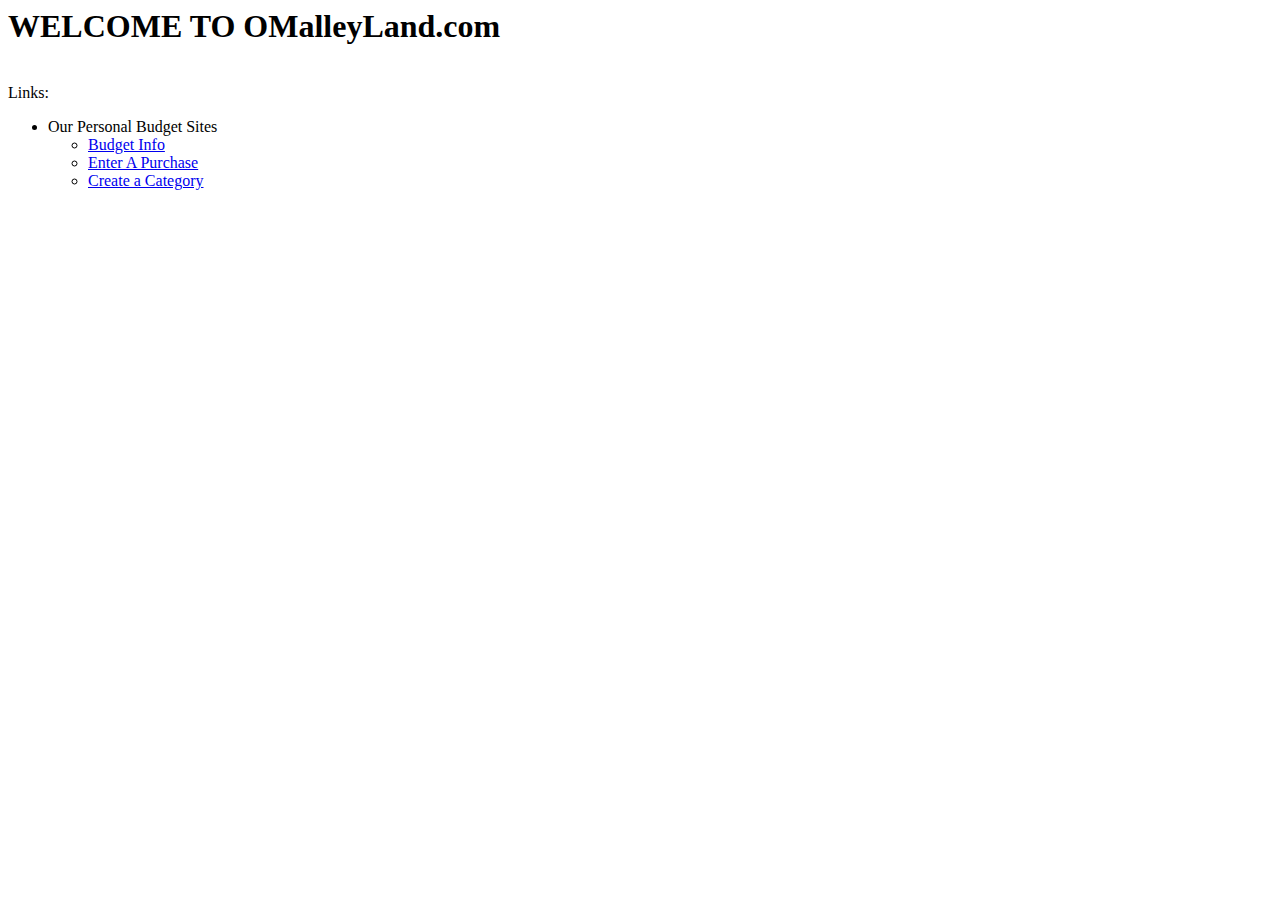
==== index.html @ b925f52e "Found a bunch of errors with regards to the DB Connection. Added an index.html home page." ====
<HTML>
<HEAD><TITLE>OMalleyLand.com</TITLE></HEAD>
<BODY>

<H1>WELCOME TO OMalleyLand.com</H1>
<BR />
Links:<BR />
<ul>
	<li>Our Personal Budget Sites</li>
	<ul>
		<li><a href="http://www.omalleyland.com/php/OMalleyLandBudget/index.php">Budget Info</a></li>
		<li><a href="http://www.omalleyland.com/php/OMalleyLandBudget/createDebit.php">Enter A Purchase</a></li>
		<li><a href="http://www.omalleyland.com/php/OMalleyLandBudget/createParentCategory.php">Create a Category</a></li>
	</ul>
</ul>
</BODY>
</HTML>
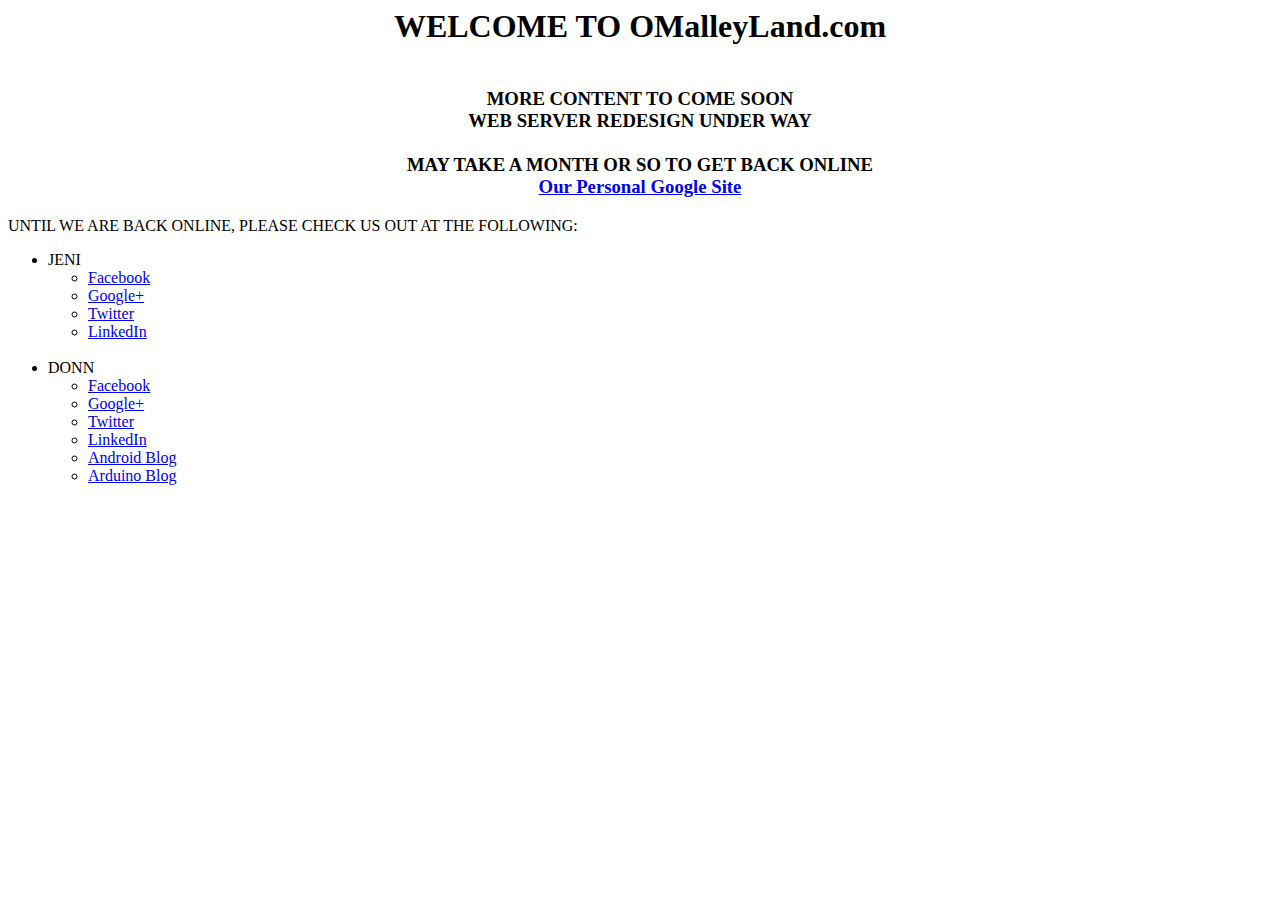
==== commit 97afa5a8: "Deleted version folders/files, unecessary. Updated index.html to be more of a real landing page so v" ====
--- a/index.html
+++ b/index.html
@@ -1,17 +1,43 @@
 <HTML>
-<HEAD><TITLE>OMalleyLand.com</TITLE></HEAD>
-<BODY>
+	<HEAD><TITLE>OMalleyLand.com</TITLE></HEAD>
+	<BODY>
 
-<H1>WELCOME TO OMalleyLand.com</H1>
-<BR />
-Links:<BR />
-<ul>
-	<li>Our Personal Budget Sites</li>
-	<ul>
-		<li><a href="http://www.omalleyland.com/php/OMalleyLandBudget/index.php">Budget Info</a></li>
-		<li><a href="http://www.omalleyland.com/php/OMalleyLandBudget/createDebit.php">Enter A Purchase</a></li>
-		<li><a href="http://www.omalleyland.com/php/OMalleyLandBudget/createParentCategory.php">Create a Category</a></li>
-	</ul>
-</ul>
-</BODY>
+		<CENTER>
+			<H1>
+				WELCOME TO OMalleyLand.com
+			</H1>
+			<H3>
+				<BR />
+				MORE CONTENT TO COME SOON
+				<BR />
+				WEB SERVER REDESIGN UNDER WAY
+				<BR />
+				<BR />
+				MAY TAKE A MONTH OR SO TO GET BACK ONLINE
+				<BR />
+				<A href="http://personal.omalleyland.com" target="_blank">Our Personal Google Site</a>
+			</H3>
+		</CENTER>
+		UNTIL WE ARE BACK ONLINE, PLEASE CHECK US OUT AT THE FOLLOWING: <BR />
+		<UL>
+			<LI>JENI</LI>
+				<UL>
+					<LI><A href="http://www.facebook.com/StitchesByJeni" target="_blank">Facebook</A></LI>
+					<LI><A href="https://plus.google.com/113589905093047155440/posts" target="_blank">Google+</A></LI>
+					<LI><A href="http://www.Twitter.com/StitchesByJeni" target="_blank">Twitter</A></LI>
+					<LI><A href="http://www.linkedin.com/pub/jennifer-omalley/2a/523/7b0" target="_blank">LinkedIn</A></LI>
+				</UL>
+			<BR />
+			<LI>DONN</LI>
+				<UL>
+					<LI><A href="http://www.facebook.com/donn.omalley" target="_blank">Facebook</A></LI>
+					<LI><A href="https://plus.google.com/115753215916612961833/posts" target="_blank">Google+</A></LI>
+					<LI><A href="http://www.Twitter.com/DonnOMalley" target="_blank">Twitter</A></LI>
+					<LI><A href="http://www.linkedin.com/in/DonnOMalley" target="_blank">LinkedIn</A></LI>
+					<LI><A href="http://android.omalleyland.com" target="_blank">Android Blog</A></LI>
+					<LI><A href="http://arduino.omalleyland.com" target="_blank">Arduino Blog</A></LI>
+				</UL>
+		</UL>
+
+	</BODY>
 </HTML>
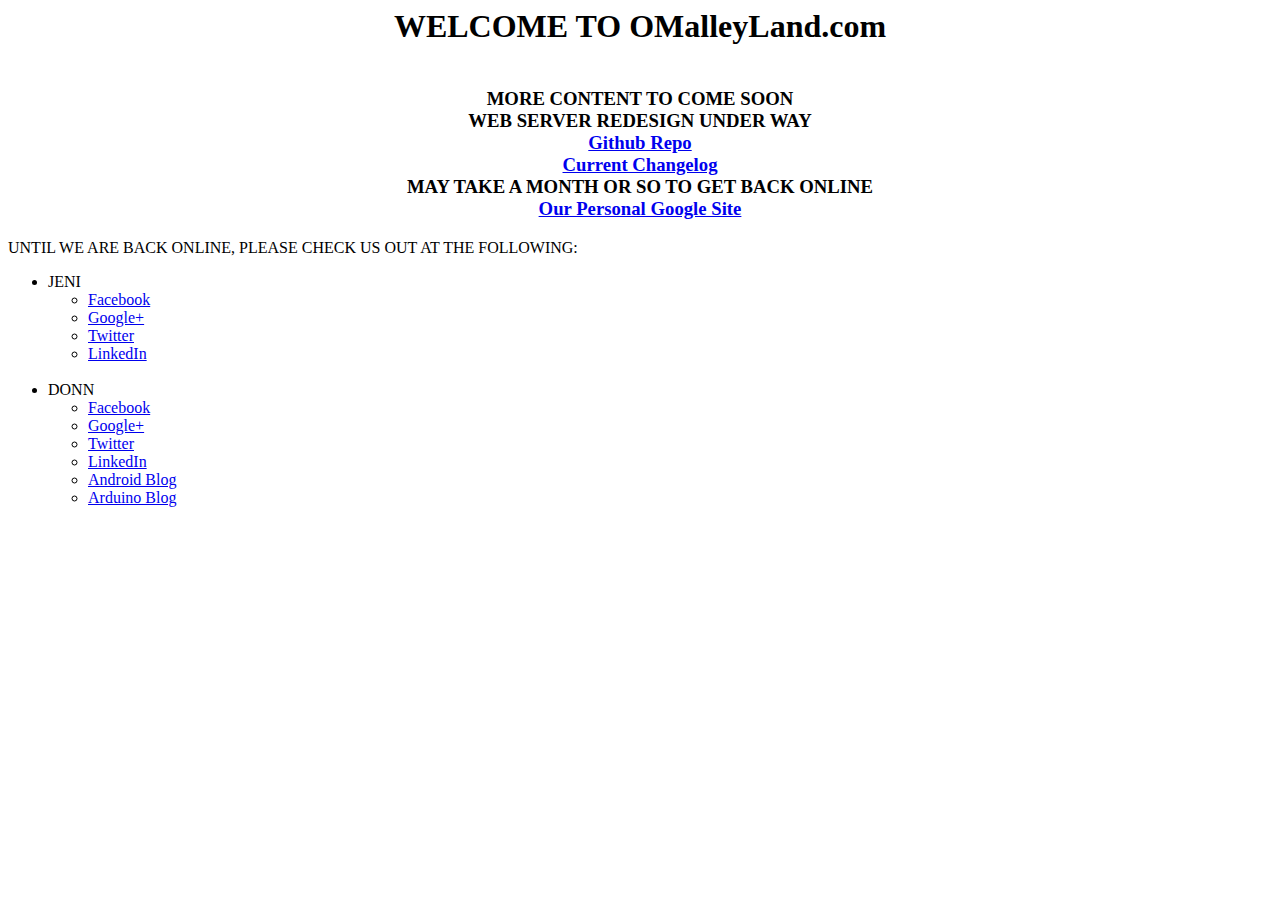
==== commit 46da435f: "Added Github Repo and Changelog to home page and did last README modification for this version numbe" ====
--- a/index.html
+++ b/index.html
@@ -12,6 +12,9 @@
 				<BR />
 				WEB SERVER REDESIGN UNDER WAY
 				<BR />
+				<A href="https://github.com/DonnOMalley/OMalleyLandBudget_www" target="_blank">Github Repo</A>
+				<BR />
+				<A href="https://github.com/DonnOMalley/OMalleyLandBudget_www#changelog" target="_blank">Current Changelog</A>
 				<BR />
 				MAY TAKE A MONTH OR SO TO GET BACK ONLINE
 				<BR />
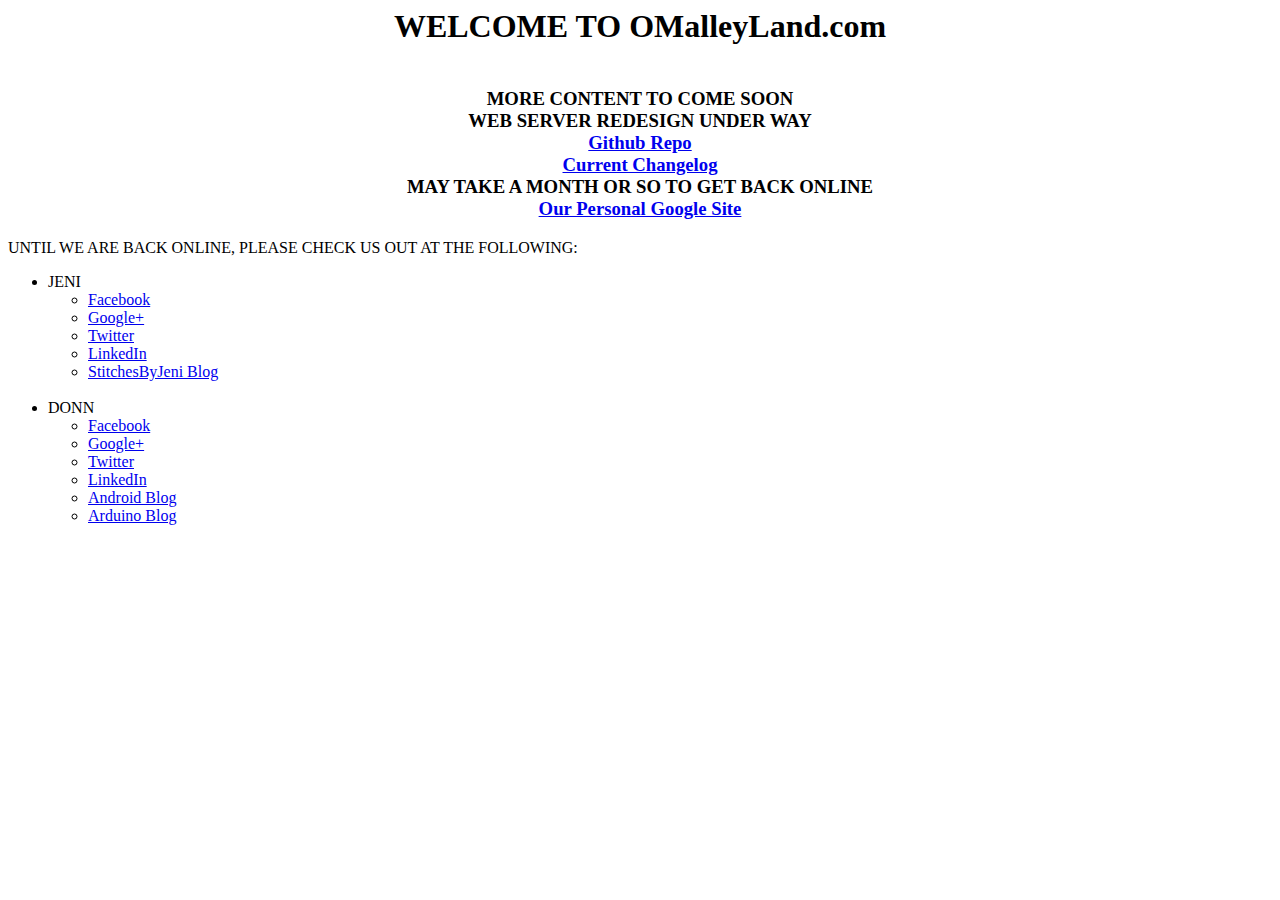
==== commit cee6c5fd: "Added StitchesByJeni Blog Link for Jen's List" ====
--- a/index.html
+++ b/index.html
@@ -29,6 +29,7 @@
 					<LI><A href="https://plus.google.com/113589905093047155440/posts" target="_blank">Google+</A></LI>
 					<LI><A href="http://www.Twitter.com/StitchesByJeni" target="_blank">Twitter</A></LI>
 					<LI><A href="http://www.linkedin.com/pub/jennifer-omalley/2a/523/7b0" target="_blank">LinkedIn</A></LI>
+					<LI><A href="http://stitchesbyjeni.blogspot.com" target="_blank">StitchesByJeni Blog</A></LI>
 				</UL>
 			<BR />
 			<LI>DONN</LI>
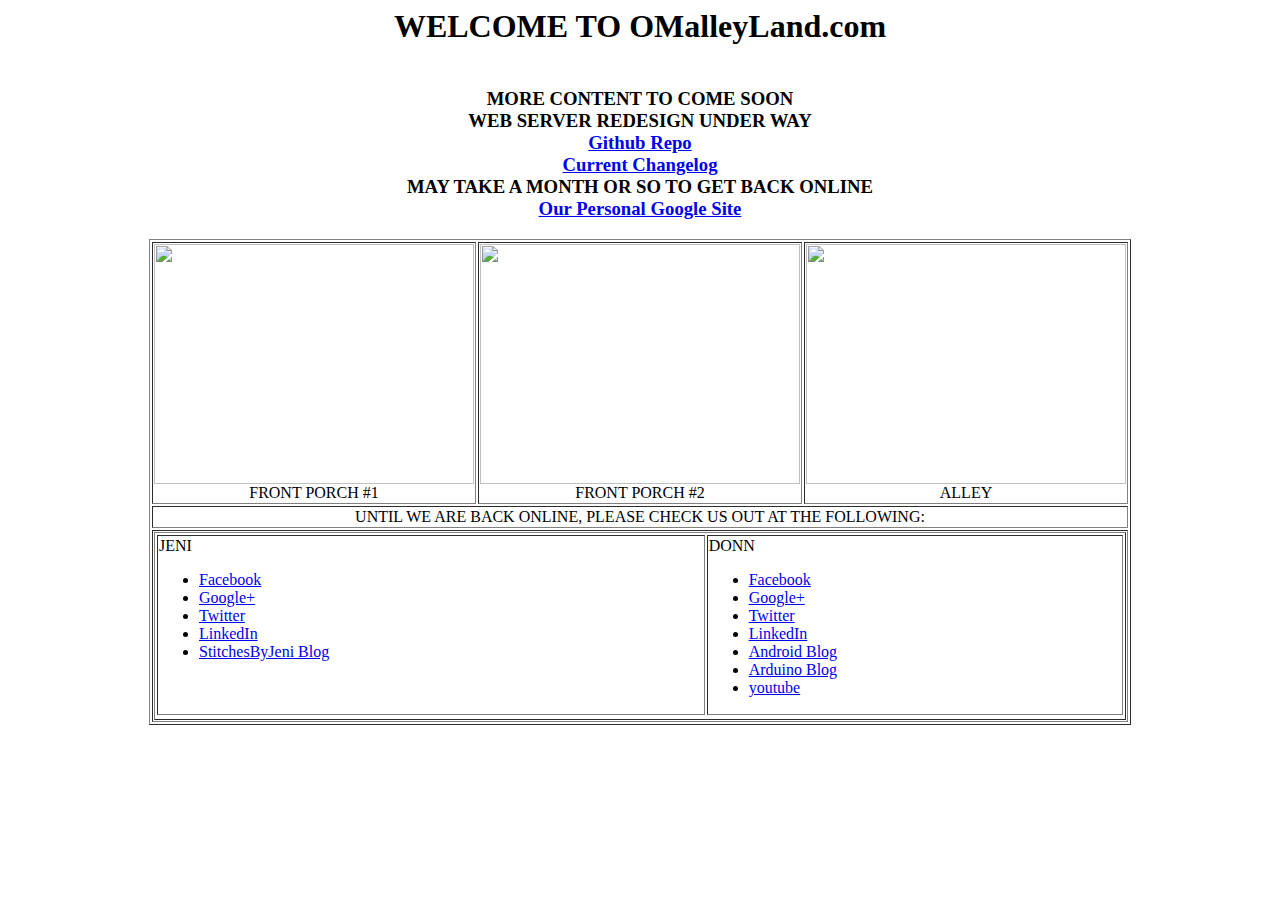
==== commit f2bf5e01: "Added cameras(front porches and alley) as well as Donn's youtube link" ====
--- a/index.html
+++ b/index.html
@@ -20,28 +20,57 @@
 				<BR />
 				<A href="http://personal.omalleyland.com" target="_blank">Our Personal Google Site</a>
 			</H3>
+		
+			<TABLE WITDH="100%" BORDER=1>
+				<TR>
+					<TD ALIGN-"CENTER">
+						<IMG SRC="http://omalleyland.com:8081/mjpeg.cgi" HEIGHT="240" WIDTH="320"><BR />
+						<CENTER>FRONT PORCH #1</CENTER>
+					</TD>
+					<TD ALIGN-"CENTER">
+						<IMG SRC="http://omalleyland.com:8082/mjpeg.cgi" HEIGHT="240" WIDTH="320"><BR />
+						<CENTER>FRONT PORCH #2</CENTER>
+					</TD>
+					<TD ALIGN-"CENTER">
+						<IMG SRC="http://omalleyland.com:8084/mjpeg.cgi" HEIGHT="240" WIDTH="320"><BR />
+						<CENTER>ALLEY</CENTER>
+					</TD>
+				</TR>
+				<TR>
+					<TD COLSPAN="3"><CENTER>UNTIL WE ARE BACK ONLINE, PLEASE CHECK US OUT AT THE FOLLOWING:</CENTER></TD>
+				</TR>
+				<TR>
+					<TD COLSPAN="3">
+						<TABLE BORDER=1 WIDTH="100%">
+							<TR>
+								<TD VALIGN="TOP">
+									JENI
+									<UL>
+										<LI><A href="http://www.facebook.com/StitchesByJeni" target="_blank">Facebook</A></LI>
+										<LI><A href="https://plus.google.com/113589905093047155440/posts" target="_blank">Google+</A></LI>
+										<LI><A href="http://www.Twitter.com/StitchesByJeni" target="_blank">Twitter</A></LI>
+										<LI><A href="http://www.linkedin.com/pub/jennifer-omalley/2a/523/7b0" target="_blank">LinkedIn</A></LI>
+										<LI><A href="http://stitchesbyjeni.blogspot.com" target="_blank">StitchesByJeni Blog</A></LI>
+									</UL>
+								</TD>
+								<TD VALIGN="TOP">
+									DONN
+									<UL>
+										<LI><A href="http://www.facebook.com/donn.omalley" target="_blank">Facebook</A></LI>
+										<LI><A href="https://plus.google.com/115753215916612961833/posts" target="_blank">Google+</A></LI>
+										<LI><A href="http://www.Twitter.com/DonnOMalley" target="_blank">Twitter</A></LI>
+										<LI><A href="http://www.linkedin.com/in/DonnOMalley" target="_blank">LinkedIn</A></LI>
+										<LI><A href="http://android.omalleyland.com" target="_blank">Android Blog</A></LI>
+										<LI><A href="http://arduino.omalleyland.com" target="_blank">Arduino Blog</A></LI>
+										<LI><A href="http://www.youtube.com/user/DonnOMalley/videos" target="_blank">youtube</A></LI>
+									</UL>
+								</TD>
+							<TR>
+						</TABLE>
+					</TD>
+				</TR>
+			</TABLE>
 		</CENTER>
-		UNTIL WE ARE BACK ONLINE, PLEASE CHECK US OUT AT THE FOLLOWING: <BR />
-		<UL>
-			<LI>JENI</LI>
-				<UL>
-					<LI><A href="http://www.facebook.com/StitchesByJeni" target="_blank">Facebook</A></LI>
-					<LI><A href="https://plus.google.com/113589905093047155440/posts" target="_blank">Google+</A></LI>
-					<LI><A href="http://www.Twitter.com/StitchesByJeni" target="_blank">Twitter</A></LI>
-					<LI><A href="http://www.linkedin.com/pub/jennifer-omalley/2a/523/7b0" target="_blank">LinkedIn</A></LI>
-					<LI><A href="http://stitchesbyjeni.blogspot.com" target="_blank">StitchesByJeni Blog</A></LI>
-				</UL>
-			<BR />
-			<LI>DONN</LI>
-				<UL>
-					<LI><A href="http://www.facebook.com/donn.omalley" target="_blank">Facebook</A></LI>
-					<LI><A href="https://plus.google.com/115753215916612961833/posts" target="_blank">Google+</A></LI>
-					<LI><A href="http://www.Twitter.com/DonnOMalley" target="_blank">Twitter</A></LI>
-					<LI><A href="http://www.linkedin.com/in/DonnOMalley" target="_blank">LinkedIn</A></LI>
-					<LI><A href="http://android.omalleyland.com" target="_blank">Android Blog</A></LI>
-					<LI><A href="http://arduino.omalleyland.com" target="_blank">Arduino Blog</A></LI>
-				</UL>
-		</UL>
 
 	</BODY>
 </HTML>
